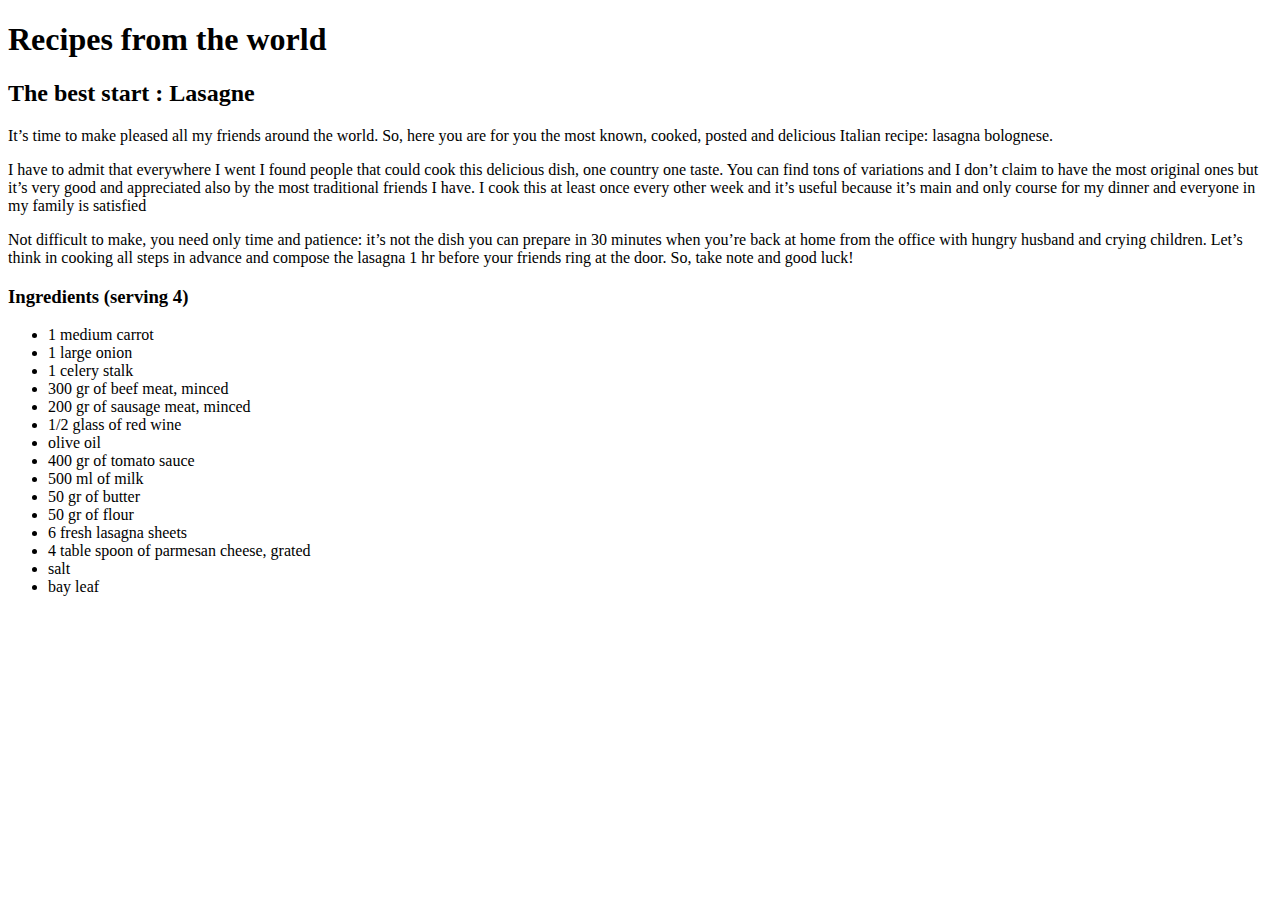
==== pages/index.html @ 1a85795a "First implementation of index.html" ====
<!DOCTYPE html>
<html lang="en">
<head>
    <meta charset="UTF-8">
    <meta http-equiv="X-UA-Compatible" content="IE=edge">
    <meta name="viewport" content="width=device-width, initial-scale=1.0">
    <title>Granny`s cook book</title>
</head>
<body>
    <h1> Recipes from the world</h1>
    <h2>The best start : Lasagne</h2>
    <p>
        It’s time to make pleased all my friends around the world. So, here you are for you the most known, cooked, posted and delicious Italian recipe: lasagna bolognese.
    </p>
    <p>
        I have to admit that everywhere I went I found people that could cook this delicious dish, one country one taste. You can find tons of variations and I don’t claim to have the most original ones but it’s very good and appreciated also by the most traditional friends I have. I cook this at least once every other week and it’s useful because it’s main and only course for my dinner and everyone in my family is satisfied 
    </p>

    <p>
        Not difficult to make, you need only time and patience: it’s not the dish you can prepare in 30 minutes when you’re back at home from the office with hungry husband and crying children. Let’s think in cooking all steps in advance and compose the lasagna 1 hr before your friends ring at the door. So, take note and good luck!
    </p>
    <h3>Ingredients (serving 4)</h3>
    <ul>
        <li>1 medium carrot</li>
        <li>1 large onion</li>
        <li>1 celery stalk</li>
        <li>300 gr of beef meat, minced</li>
        <li>200 gr of sausage meat, minced</li>
        <li>1/2 glass of red wine</li>
        <li>olive oil</li>
        <li>400 gr of tomato sauce</li>
        <li>500 ml of milk</li>
        <li>50 gr of butter</li>
        <li>50 gr of flour</li>
        <li>6 fresh lasagna sheets</li>
        <li>4 table spoon of parmesan cheese, grated</li>
        <li>salt</li>
        <li>bay leaf</li>
    </ul>
</body>
</html>
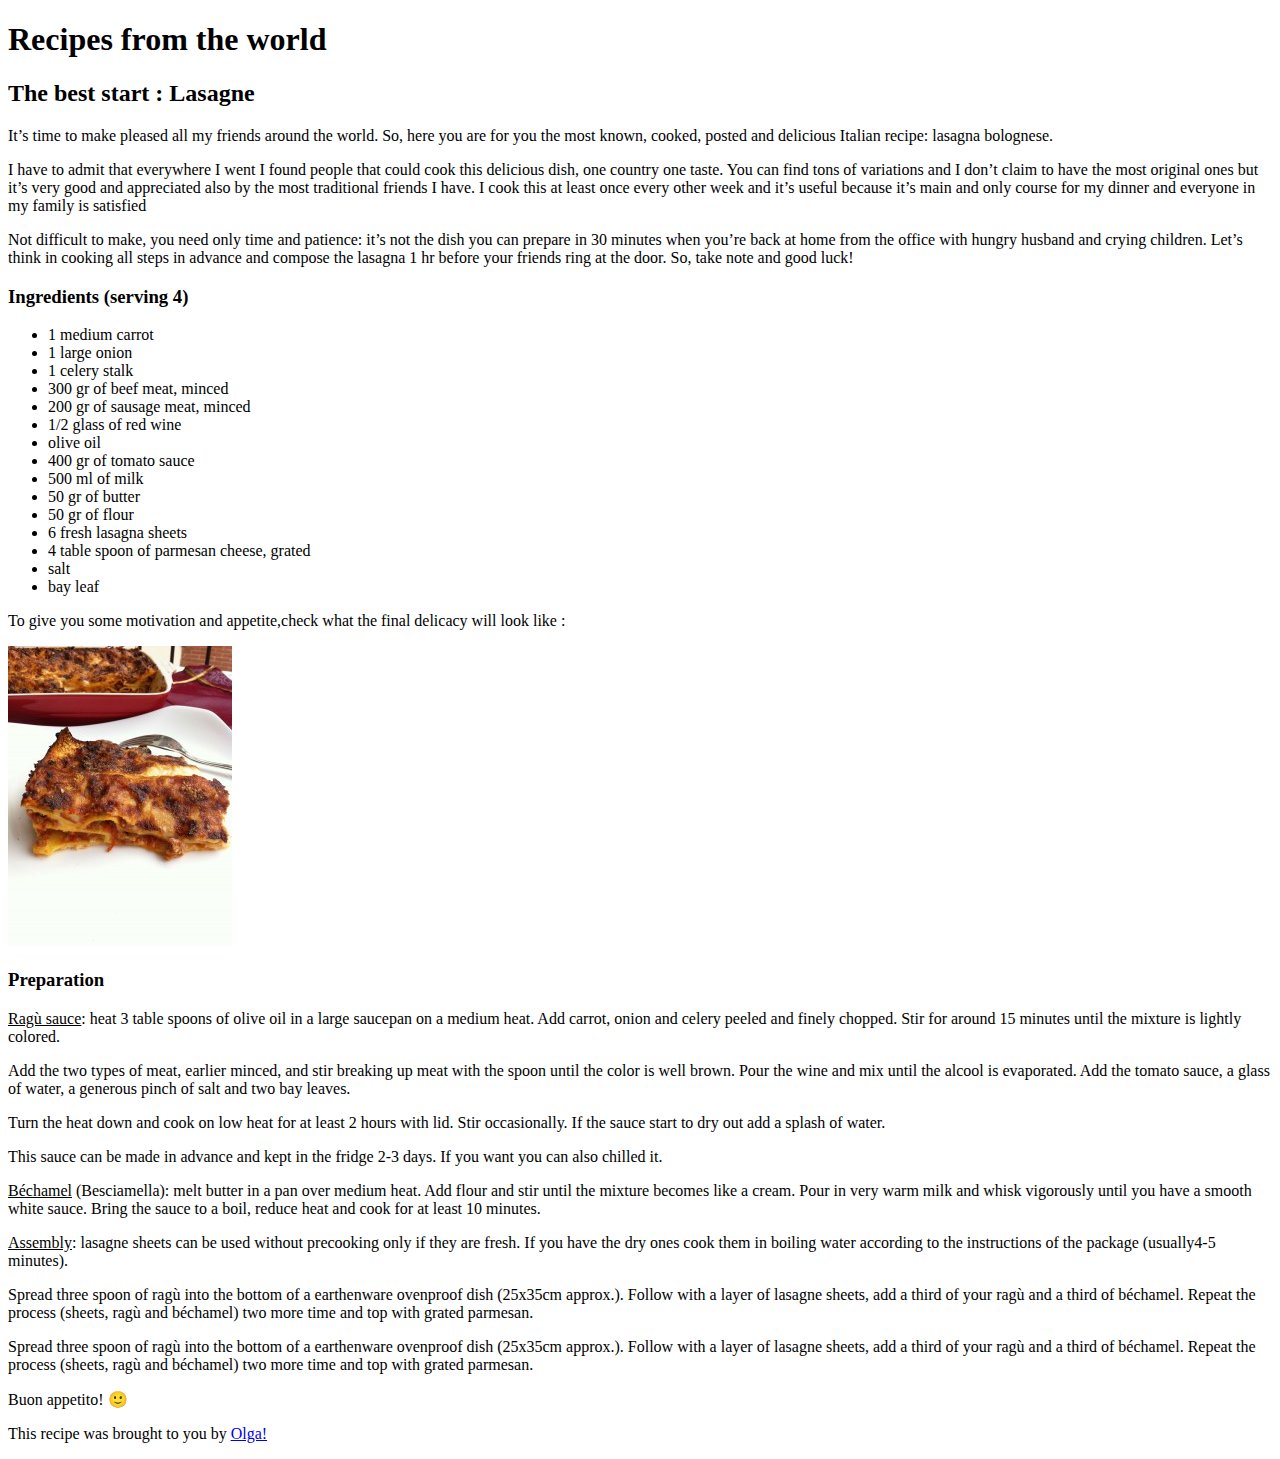
==== commit 3263c018: "First recipe in!" ====
--- a/pages/index.html
+++ b/pages/index.html
@@ -37,5 +37,50 @@
         <li>salt</li>
         <li>bay leaf</li>
     </ul>
+    <p>
+        To give you some motivation and appetite,check what the final delicacy will look like :
+    </p>
+    <img src="../images/final_lasagna.jpg" alt="final_lasagna">
+    <h3>Preparation</h3>
+    <p>
+        <u>Ragù sauce</u>: heat 3 table spoons of olive oil in a large saucepan on a medium heat. Add carrot, onion and celery peeled and finely chopped. Stir for around 15 minutes until the mixture is lightly colored.
+    </p>
+
+    <p>
+        Add the two types of meat, earlier minced, and stir breaking up meat with the spoon until the color is well brown. Pour the wine and mix until the alcool is evaporated. Add the tomato sauce, a glass of water, a generous pinch of salt and two bay leaves.
+    </p>
+
+    <p>
+        Turn the heat down and cook on low heat for at least 2 hours with lid. Stir occasionally. If the sauce start to dry out add a splash of water.
+    </p>
+
+    <p>
+        This sauce can be made in advance and kept in the fridge 2-3 days. If you want you can also chilled it.
+    </p>
+
+    <p>
+        <u>Béchamel</u> (Besciamella): melt butter in a pan over medium heat. Add flour and stir until the mixture becomes like a cream. Pour in very warm milk and whisk vigorously until you have a smooth white sauce. Bring the sauce to a boil, reduce heat and cook for at least 10 minutes.
+    </p>
+
+    <p>
+        <u>Assembly</u>: lasagne sheets can be used without precooking only if they are fresh. If you have the dry ones cook them in boiling water according to the instructions of the package (usually4-5 minutes).
+    </p>
+
+    <p>
+        Spread three spoon of ragù into the bottom of a earthenware ovenproof dish (25x35cm approx.). Follow with a layer of lasagne sheets, add a third of your ragù and a third of béchamel. Repeat the process (sheets, ragù and béchamel) two more time and top with grated parmesan.        
+    </p>
+
+    <p>
+        Spread three spoon of ragù into the bottom of a earthenware ovenproof dish (25x35cm approx.). Follow with a layer of lasagne sheets, add a third of your ragù and a third of béchamel. Repeat the process (sheets, ragù and béchamel) two more time and top with grated parmesan.
+    </p>
+
+    <p>
+        Buon appetito! 🙂
+    </p>
+
+    <p>
+        This recipe was brought to you by <a href="https://www.midailaricetta.it/author/roibosh76/">Olga!</a>
+    </p>
+
 </body>
 </html>